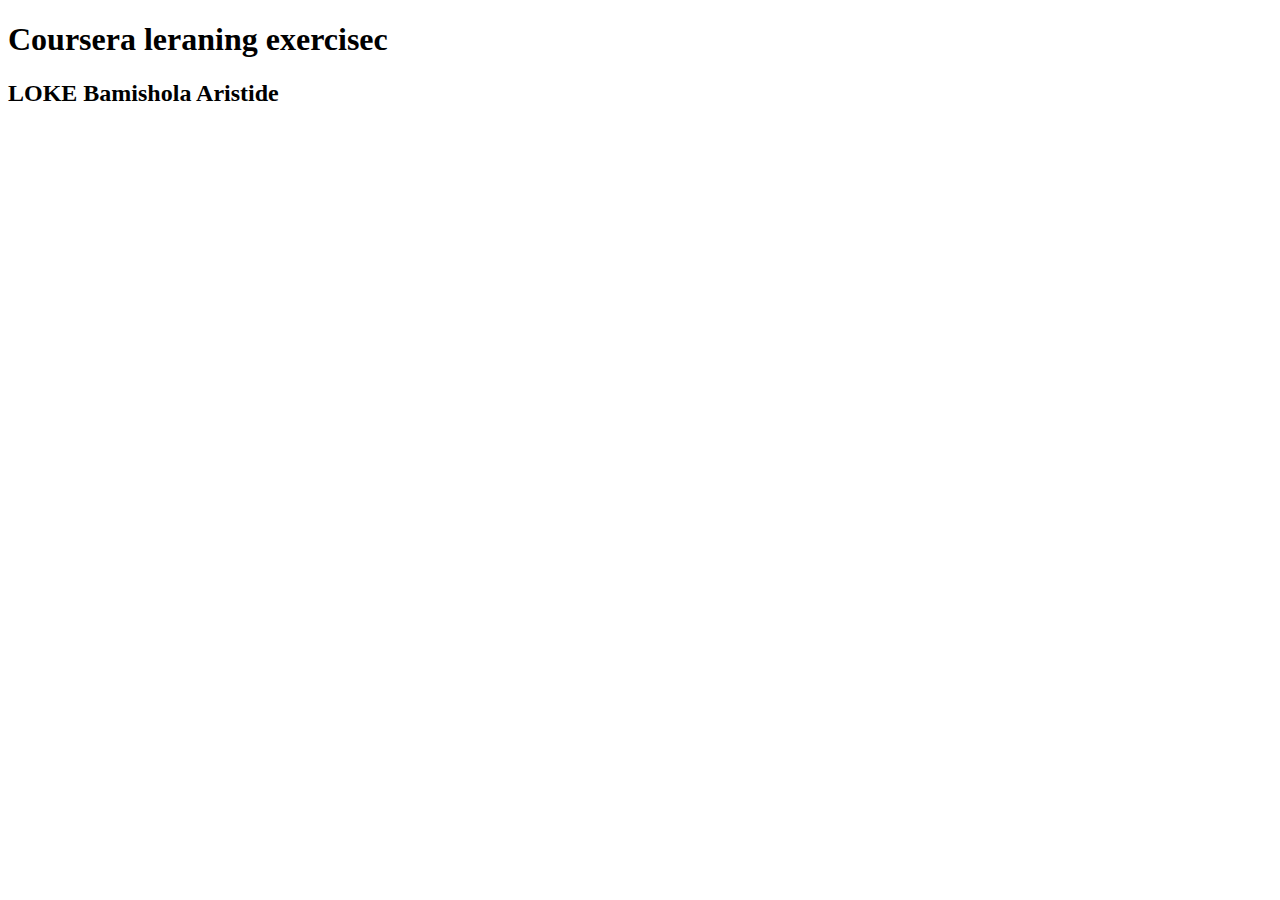
==== index.html @ 72f8c639 "ajout de l'index html" ====
<!DOCTYPE html>
<html lang="en">
<head>
    <meta charset="UTF-8">
    <meta name="viewport" content="width=device-width, initial-scale=1.0">
    <title>Coursera learning</title>
</head>
<body>
    <h1>Coursera leraning exercisec</h1>
    <h2>LOKE Bamishola Aristide</h2>
</body>
</html>
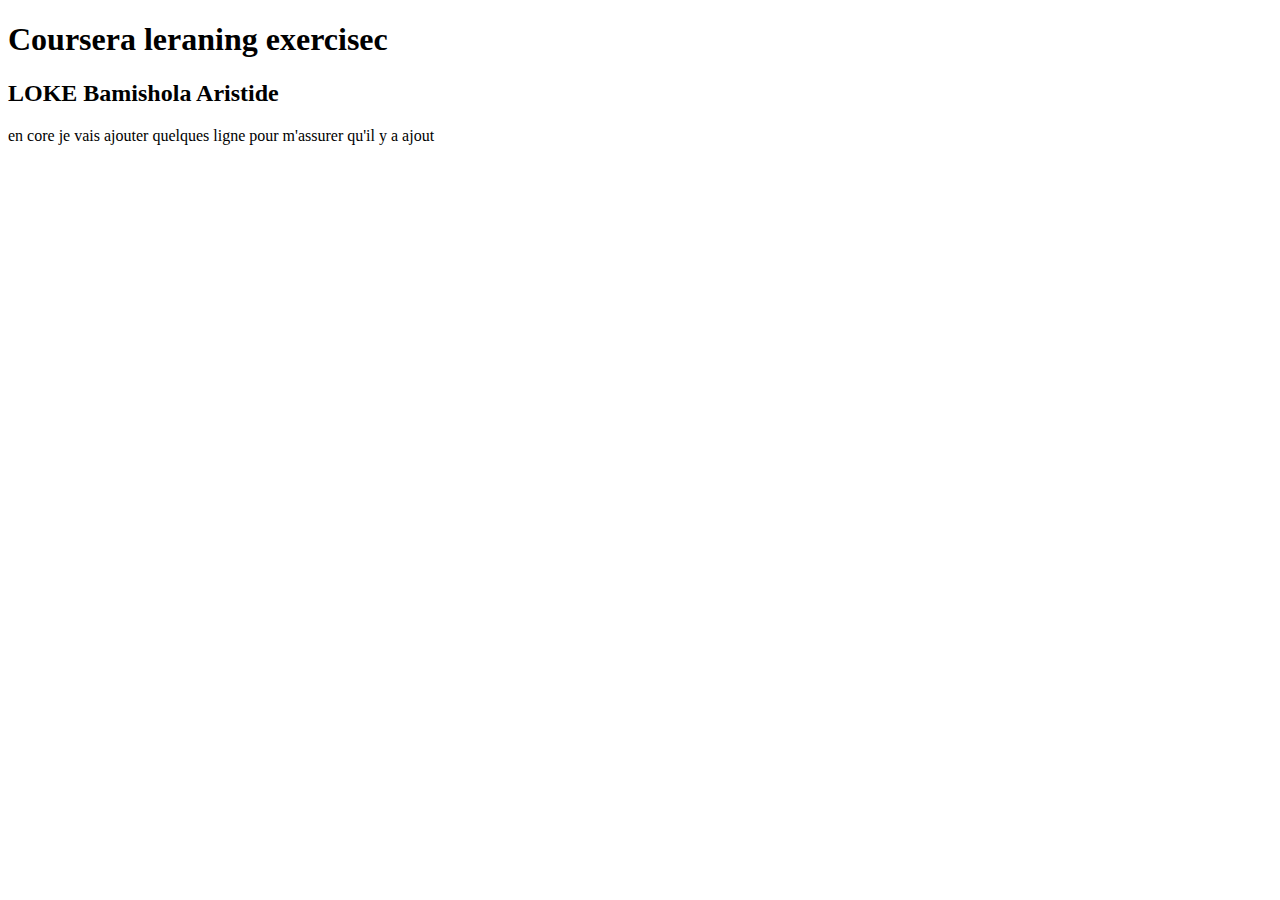
==== commit 3a70e7de: "Mise a jour" ====
--- a/index.html
+++ b/index.html
@@ -8,5 +8,6 @@
 <body>
     <h1>Coursera leraning exercisec</h1>
     <h2>LOKE Bamishola Aristide</h2>
+    en core je vais ajouter quelques ligne pour m'assurer qu'il y a ajout
 </body>
 </html>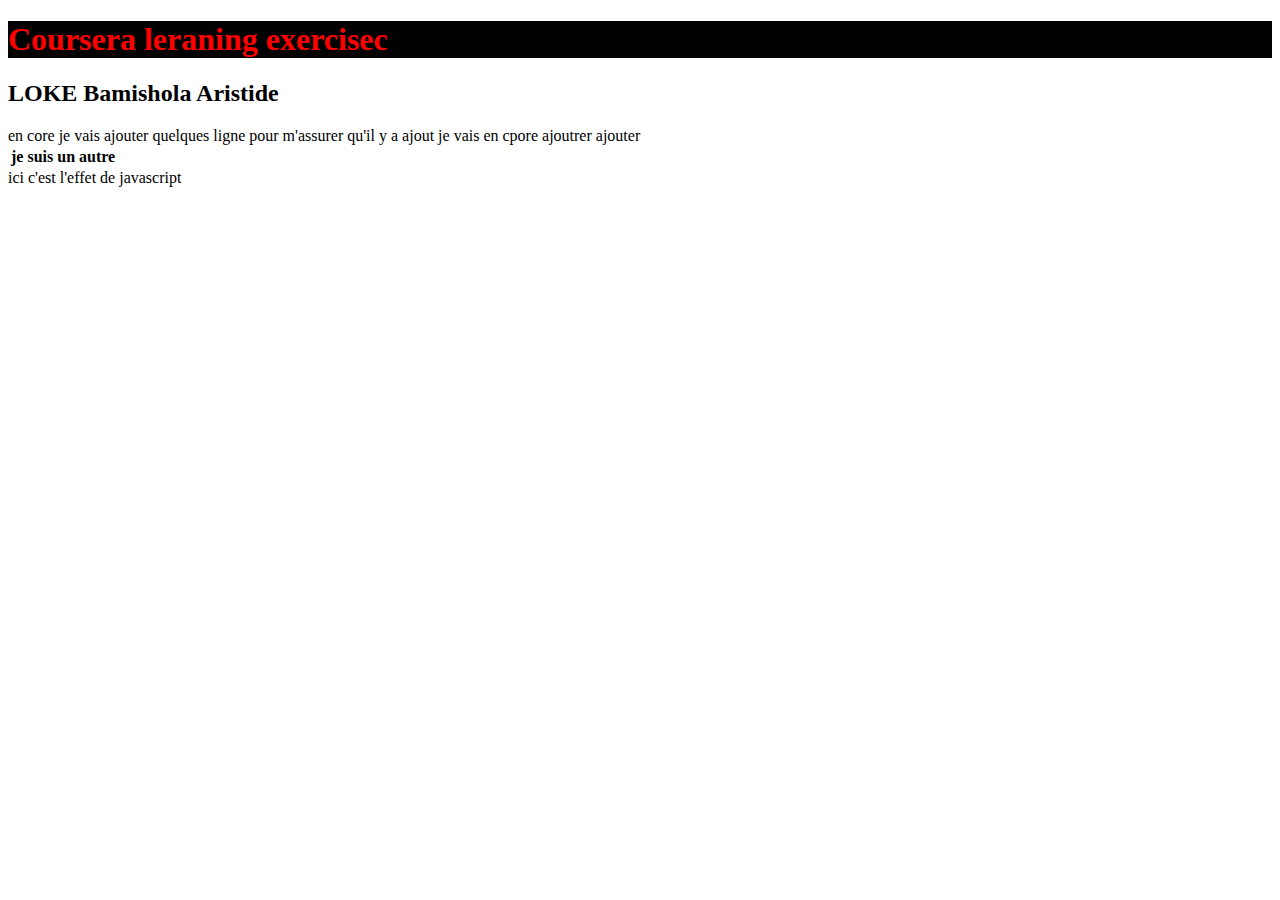
==== commit 7ef3b703: "ajout du style css" ====
--- a/index.html
+++ b/index.html
@@ -4,10 +4,19 @@
     <meta charset="UTF-8">
     <meta name="viewport" content="width=device-width, initial-scale=1.0">
     <title>Coursera learning</title>
+    <link rel="stylesheet" href="style/style.css">
 </head>
 <body>
     <h1>Coursera leraning exercisec</h1>
     <h2>LOKE Bamishola Aristide</h2>
     en core je vais ajouter quelques ligne pour m'assurer qu'il y a ajout
+    je vais en cpore ajoutrer ajouter
+    <table>
+        <th>
+            je suis un autre
+        </th>
+    </table>
+
+    <script src="script/script.js"></script>
 </body>
 </html>--- a/style/style.css
+++ b/style/style.css
@@ -0,0 +1,4 @@
+h1{
+    color: red;
+    background: #000;
+}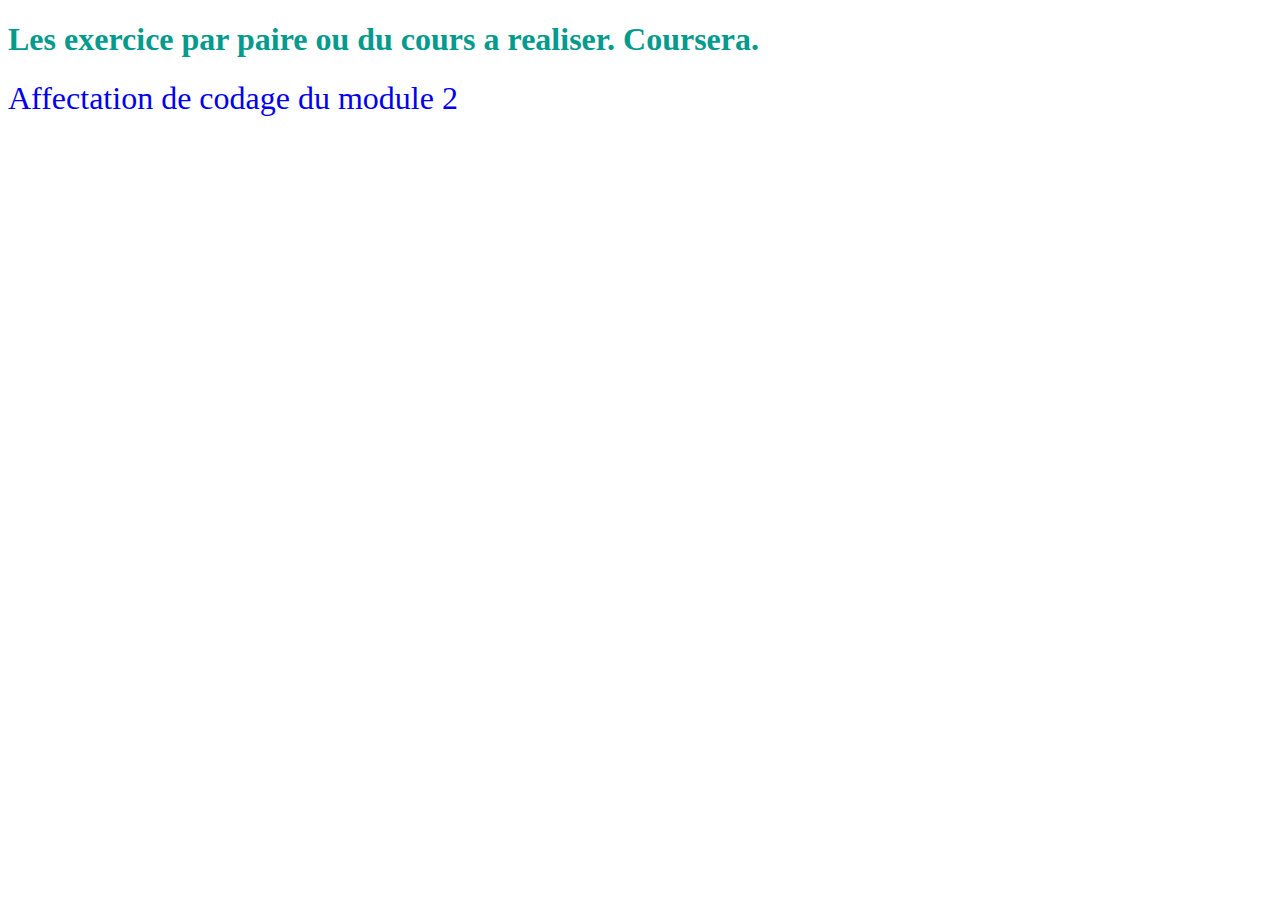
==== commit 707e3006: "actualisation 2" ====
--- a/index.html
+++ b/index.html
@@ -3,20 +3,16 @@
 <head>
     <meta charset="UTF-8">
     <meta name="viewport" content="width=device-width, initial-scale=1.0">
-    <title>Coursera learning</title>
-    <link rel="stylesheet" href="style/style.css">
+    <title>Coursera certificat programmation web</title>
+    <link rel="stylesheet" href="assets/css/style.css">
 </head>
 <body>
-    <h1>Coursera leraning exercisec</h1>
-    <h2>LOKE Bamishola Aristide</h2>
-    en core je vais ajouter quelques ligne pour m'assurer qu'il y a ajout
-    je vais en cpore ajoutrer ajouter
-    <table>
-        <th>
-            je suis un autre
-        </th>
-    </table>
+    <h1>Les exercice par paire ou du cours a realiser. Coursera.</h1>
+    <div class="container">
+        <div class="ele1">
+            <a href="./module2-coursera/index.html" target="_blank">Affectation de codage du module 2</a>
+        </div>
+    </div>
 
-    <script src="script/script.js"></script>
 </body>
 </html>--- a/assets/css/style.css
+++ b/assets/css/style.css
@@ -0,0 +1,8 @@
+h1{
+    color: rgb(4, 154, 142);
+}
+a{
+    text-decoration: none;
+    font-size: 2em;
+    font-weight: 500;
+}